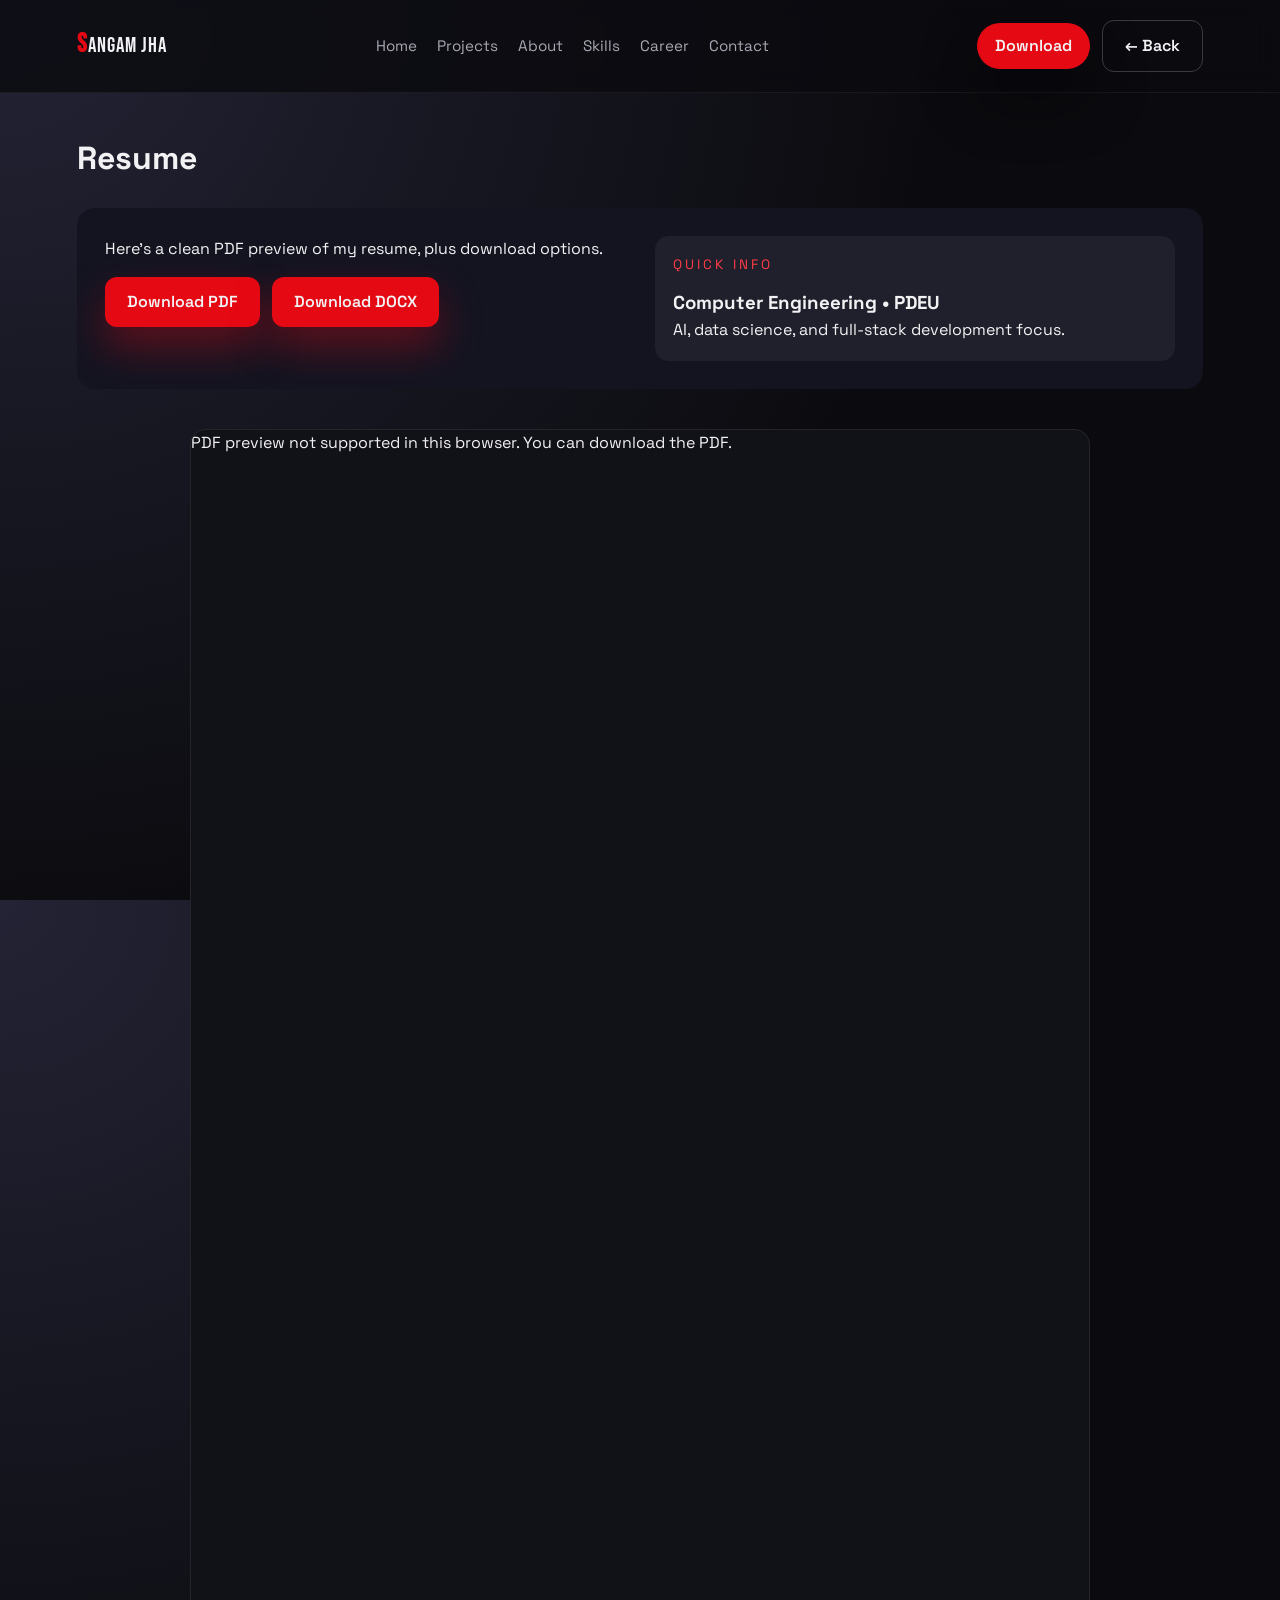
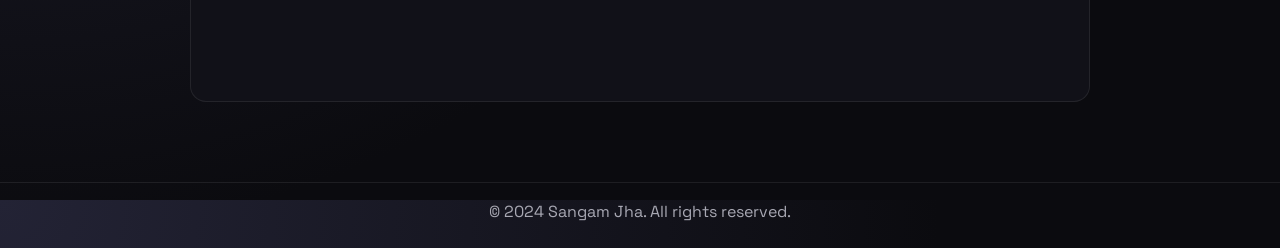
==== resume.html @ 2c10f494 "Portfolio -Netflix Style" ====
<!doctype html>
<html lang="en">
<head>
  <meta charset="utf-8" />
  <meta name="viewport" content="width=device-width, initial-scale=1" />
  <title>Sangam Jha | Resume</title>
  <meta name="description" content="Resume of Sangam Jha" />
  <link rel="preconnect" href="https://fonts.googleapis.com" />
  <link rel="preconnect" href="https://fonts.gstatic.com" crossorigin />
  <link href="https://fonts.googleapis.com/css2?family=Bebas+Neue&family=Space+Grotesk:wght@400;500;600;700&display=swap" rel="stylesheet" />
  <link rel="stylesheet" href="styles/main.css" />
</head>
<body class="resume-page">
  <header class="site-header">
    <div class="brand">
      <span class="brand-text"><span class="brand-initial">S</span>angam Jha</span>
    </div>
    <nav class="site-nav">
      <a href="index.html#home">Home</a>
      <a href="index.html#projects">Projects</a>
      <a href="index.html#about">About</a>
      <a href="index.html#skills">Skills</a>
      <a href="index.html#education">Career</a>
      <a href="index.html#contact">Contact</a>
    </nav>
    <div class="nav-actions">
      <a class="cta" href="assets/Sangam_Jha_Resume.pdf" target="_blank" rel="noreferrer">Download</a>
      <a class="btn ghost" id="back-home" href="index.html?noload=1#home">← Back</a>
    </div>
  </header>

  <main>
    <section class="row" id="resume">
      <div class="row-header">
        <h2>Resume</h2>
      </div>
      <div class="split">
        <div>
          <p>Here’s a clean PDF preview of my resume, plus download options.</p>
          <div class="hero-actions">
            <a class="btn primary" href="assets/Sangam_Jha_Resume.pdf" target="_blank" rel="noreferrer">Download PDF</a>
            <a class="btn primary" href="assets/Sangam_Jha_Resume.docx" target="_blank" rel="noreferrer">Download DOCX</a>
          </div>
        </div>
        <div class="now-card">
          <p class="eyebrow">Quick Info</p>
          <h3>Computer Engineering • PDEU</h3>
          <p>AI, data science, and full-stack development focus.</p>
        </div>
      </div>
      <div class="resume-viewer">
        <object data="assets/Sangam_Jha_Resume.pdf#toolbar=0&navpanes=0&view=FitH&zoom=page-width" type="application/pdf">
          <p>PDF preview not supported in this browser. You can <a href="assets/Sangam_Jha_Resume.pdf" target="_blank" rel="noreferrer">download the PDF</a>.</p>
        </object>
      </div>
    </section>
  </main>

  <footer class="site-footer">
    <p>© 2024 Sangam Jha. All rights reserved.</p>
  </footer>

  <script>
    const backHome = document.getElementById('back-home');
    if (backHome) {
      backHome.addEventListener('click', (event) => {
        event.preventDefault();
        window.location.href = 'index.html?noload=1#home';
      });
    }
  </script>
</body>
</html>
---- styles/main.css ----
:root {
  --bg: #0b0b0f;
  --bg-soft: #141421;
  --accent: #e50914;
  --accent-soft: #ff3b47;
  --text: #f2f2f4;
  --muted: #a8a8b3;
  --card: #1a1a26;
  --shadow: 0 30px 60px rgba(0, 0, 0, 0.45);
  --radius: 18px;
}

* {
  box-sizing: border-box;
  margin: 0;
  padding: 0;
}

body {
  font-family: "Space Grotesk", "Segoe UI", sans-serif;
  background: radial-gradient(circle at top left, #232335 0%, #0b0b0f 60%);
  color: var(--text);
  line-height: 1.6;
}

a {
  color: inherit;
  text-decoration: none;
}

.loader {
  position: fixed;
  inset: 0;
  background: #09090d;
  display: grid;
  place-items: center;
  z-index: 999;
  transition: opacity 0.6s ease, visibility 0.6s ease;
}

.loader.hidden {
  opacity: 0;
  visibility: hidden;
}

.loader-content {
  position: relative;
  display: grid;
  gap: 18px;
  place-items: center;
}

.loader-text {
  font-family: "Bebas Neue", sans-serif;
  font-size: 1.1rem;
  letter-spacing: 2px;
  color: rgba(255, 255, 255, 0.7);
}

.netflix-container {
  display: flex;
  justify-content: center;
  align-items: center;
  position: relative;
}

.sangam-logo {
  display: flex;
  gap: 10px;
  position: relative;
}

.logo-letter {
  font-family: "Bebas Neue", sans-serif;
  font-size: clamp(5rem, 16vw, 10rem);
  letter-spacing: 6px;
  text-transform: uppercase;
  background: linear-gradient(180deg, #ff4d57 0%, #e50914 55%, #9b040c 100%);
  background-size: 100% 100%;
  -webkit-background-clip: text;
  background-clip: text;
  color: transparent;
  position: relative;
  overflow: hidden;
  opacity: 0;
  clip-path: inset(0 100% 0 0);
  animation: letterReveal 0.9s ease forwards;
  text-shadow: 0 0 12px rgba(229, 9, 20, 0.45);
}

.logo-letter::before {
  content: "";
  position: absolute;
  inset: -10%;
  background:
    repeating-linear-gradient(
      115deg,
      rgba(255, 255, 255, 0.08),
      rgba(255, 255, 255, 0.08) 4px,
      transparent 4px,
      transparent 10px
    ),
    linear-gradient(180deg, rgba(255, 255, 255, 0.12), transparent 60%);
  mix-blend-mode: screen;
  opacity: 0.4;
  pointer-events: none;
}

.logo-letter::after {
  content: "";
  position: absolute;
  top: 0;
  left: -30%;
  width: 40%;
  height: 100%;
  background: linear-gradient(90deg, transparent, rgba(255, 255, 255, 0.35), transparent);
  filter: blur(6px);
  opacity: 0;
  animation: brushSweep 0.9s ease forwards;
  mix-blend-mode: screen;
}

.sangam-logo {
  line-height: 1;
}

.logo-letter:nth-child(1) { animation-delay: 0s; }
.logo-letter:nth-child(1)::after { animation-delay: 0.05s; }
.logo-letter:nth-child(2) { animation-delay: 0.25s; }
.logo-letter:nth-child(2)::after { animation-delay: 0.3s; }
.logo-letter:nth-child(3) { animation-delay: 0.5s; }
.logo-letter:nth-child(3)::after { animation-delay: 0.55s; }
.logo-letter:nth-child(4) { animation-delay: 0.75s; }
.logo-letter:nth-child(4)::after { animation-delay: 0.8s; }
.logo-letter:nth-child(5) { animation-delay: 1s; }
.logo-letter:nth-child(5)::after { animation-delay: 1.05s; }
.logo-letter:nth-child(6) { animation-delay: 1.25s; }
.logo-letter:nth-child(6)::after { animation-delay: 1.3s; }

@keyframes letterReveal {
  0% {
    clip-path: inset(0 100% 0 0);
    opacity: 0;
    transform: translateY(12px) scale(0.98);
  }
  100% {
    clip-path: inset(0 0 0 0);
    opacity: 1;
    transform: translateY(0) scale(1);
  }
}

@keyframes brushSweep {
  0% {
    transform: translateX(-40%);
    opacity: 0;
  }
  40% {
    opacity: 1;
  }
  100% {
    transform: translateX(200%);
    opacity: 0;
  }
}

.netflix-container::after {
  content: "";
  position: absolute;
  width: 240px;
  height: 6px;
  background: radial-gradient(circle, rgba(229, 9, 20, 0.8), transparent 70%);
  bottom: -18px;
  left: 50%;
  transform: translateX(-50%);
  filter: blur(8px);
  opacity: 0.7;
}

.scroll-progress {
  position: fixed;
  top: 0;
  left: 0;
  height: 3px;
  width: 0;
  background: linear-gradient(90deg, var(--accent), var(--accent-soft));
  z-index: 20;
}

.site-header {
  position: sticky;
  top: 0;
  z-index: 10;
  display: flex;
  align-items: center;
  justify-content: space-between;
  padding: 20px 6vw;
  background: rgba(11, 11, 15, 0.8);
  backdrop-filter: blur(12px);
  border-bottom: 1px solid rgba(255, 255, 255, 0.06);
}

.social-rail {
  position: fixed;
  left: 24px;
  bottom: 24px;
  transform: none;
  display: flex;
  flex-direction: column;
  gap: 12px;
  z-index: 12;
  padding: 8px 6px;
  border-radius: 999px;
  transition: background 0.25s ease, box-shadow 0.25s ease;
}


.social-rail a {
  width: 40px;
  height: 40px;
  display: grid;
  place-items: center;
  border-radius: 50%;
  background: rgba(255, 255, 255, 0.08);
  border: 1px solid rgba(255, 255, 255, 0.1);
  transition: transform 0.2s ease, background 0.2s ease, color 0.2s ease, border-color 0.2s ease;
  position: relative;
  z-index: 1;
}

.social-rail a:hover {
  transform: translateY(-2px);
  background: rgba(229, 9, 20, 0.2);
  border-color: rgba(229, 9, 20, 0.5);
}

.social-rail svg {
  width: 18px;
  height: 18px;
  fill: #fff;
}

.social-rail:hover {
  background: linear-gradient(180deg, rgba(229, 9, 20, 0.22), rgba(229, 9, 20, 0.04));
  box-shadow: 0 0 30px rgba(229, 9, 20, 0.28);
}

.social-rail:hover a {
  background: transparent;
  border-color: transparent;
}

.social-rail:hover a:hover {
  background: rgba(255, 255, 255, 0.12);
}

.site-header.scrolled {
  background: rgba(11, 11, 15, 0.95);
  box-shadow: 0 10px 30px rgba(0, 0, 0, 0.45);
}

.brand {
  display: flex;
  align-items: center;
  gap: 12px;
  font-family: "Bebas Neue", sans-serif;
  letter-spacing: 1px;
  text-transform: uppercase;
  font-size: 1.3rem;
}

.brand-initial {
  color: var(--accent);
  font-weight: 700;
  font-size: 1.6rem;
  line-height: 1;
}
.site-nav {
  display: flex;
  gap: 20px;
  font-size: 0.95rem;
  color: var(--muted);
}

.site-nav a:hover {
  color: var(--text);
}

.cta {
  padding: 10px 18px;
  background: var(--accent);
  border-radius: 999px;
  font-weight: 600;
  box-shadow: var(--shadow);
}

main {
  padding: 40px 6vw 80px;
  display: flex;
  flex-direction: column;
  gap: 80px;
}

.hero {
  display: grid;
  grid-template-columns: minmax(0, 1.2fr) minmax(0, 0.8fr);
  gap: 28px;
  align-items: center;
  min-height: 60vh;
}

.hero-content h1 {
  font-size: clamp(2.5rem, 4.5vw, 4.8rem);
  line-height: 1.05;
  margin-bottom: 8px;
}

.subhead {
  font-size: 1.3rem;
  color: var(--accent-soft);
  margin-bottom: 10px;
}

.eyebrow {
  color: var(--accent-soft);
  text-transform: uppercase;
  letter-spacing: 3px;
  font-size: 0.85rem;
  margin-bottom: 12px;
}

.lead {
  color: var(--muted);
  max-width: 520px;
  font-size: 1.02rem;
}

.hero-actions {
  display: flex;
  gap: 12px;
  margin: 16px 0;
  flex-wrap: wrap;
}

.btn {
  padding: 12px 22px;
  border-radius: 12px;
  font-weight: 600;
  display: inline-flex;
  align-items: center;
  gap: 8px;
}

.btn.primary {
  background: var(--accent);
  box-shadow: 0 20px 40px rgba(229, 9, 20, 0.35);
}

.btn.ghost {
  border: 1px solid rgba(255, 255, 255, 0.2);
  color: var(--text);
}

.hero-meta {
  display: flex;
  gap: 12px;
  color: var(--muted);
  font-size: 0.9rem;
  flex-wrap: wrap;
}

.hero-meta span {
  padding: 6px 12px;
  background: rgba(255, 255, 255, 0.06);
  border-radius: 999px;
  font-size: 0.85rem;
}

.hero-poster {
  display: flex;
  justify-content: center;
}

.hero-photo {
  width: min(962px, 100vw);
  aspect-ratio: 4 / 4.5;
  border-radius: 0;
  overflow: visible;
  box-shadow: none;
  position: relative;
}

.hero-photo img {
  width: 100%;
  height: 100%;
  object-fit: cover;
}

.hero-photo video {
  width: 100%;
  height: 100%;
  object-fit: contain;
  display: none;
}

.hero-photo canvas {
  width: 100%;
  height: 100%;
  display: block;
}


.poster-card {
  width: min(320px, 80vw);
  aspect-ratio: 3 / 4;
  background: linear-gradient(160deg, rgba(229, 9, 20, 0.8) 0%, rgba(21, 21, 29, 0.9) 70%);
  border-radius: var(--radius);
  box-shadow: var(--shadow);
  display: flex;
  flex-direction: column;
  justify-content: flex-end;
  padding: 24px;
  position: relative;
  overflow: hidden;
}

.poster-card::after {
  content: "";
  position: absolute;
  inset: 0;
  background: radial-gradient(circle at top, rgba(255, 255, 255, 0.15), transparent 60%);
}

.poster-title {
  font-family: "Bebas Neue", sans-serif;
  font-size: 1.6rem;
  letter-spacing: 1px;
}

.poster-subtitle {
  color: rgba(255, 255, 255, 0.7);
}

.poster-tags {
  display: flex;
  gap: 10px;
  margin-top: 12px;
}

.poster-tags span {
  font-size: 0.75rem;
  padding: 6px 10px;
  border-radius: 999px;
  background: rgba(255, 255, 255, 0.12);
}

.row {
  display: flex;
  flex-direction: column;
  gap: 24px;
}

.row-header {
  display: flex;
  align-items: center;
  justify-content: space-between;
  gap: 18px;
}

.row-header h2 {
  font-size: clamp(1.6rem, 2.5vw, 2.4rem);
}

.row-controls {
  display: flex;
  gap: 10px;
}

.icon-btn {
  width: 36px;
  height: 36px;
  border-radius: 50%;
  border: 1px solid rgba(255, 255, 255, 0.2);
  background: rgba(255, 255, 255, 0.05);
  color: var(--text);
  cursor: pointer;
}

.card-track {
  display: grid;
  grid-auto-flow: column;
  grid-auto-columns: calc((100% - 40px) / 3);
  gap: 20px;
  overflow-x: auto;
  padding-bottom: 10px;
  scroll-snap-type: x mandatory;
  scrollbar-width: none;
}

.card-track::-webkit-scrollbar {
  display: none;
}

.card {
  background: var(--card);
  padding: 22px;
  border-radius: var(--radius);
  min-height: 260px;
  display: flex;
  flex-direction: column;
  gap: 14px;
  box-shadow: 0 20px 35px rgba(0, 0, 0, 0.35);
  transition: transform 0.3s ease, box-shadow 0.3s ease;
  scroll-snap-align: start;
}

.card-art {
  height: 120px;
  border-radius: 14px;
  background: linear-gradient(120deg, rgba(255, 255, 255, 0.08), rgba(255, 255, 255, 0));
  position: relative;
  overflow: hidden;
}

.card-art::after {
  content: "";
  position: absolute;
  inset: 0;
  background: radial-gradient(circle at top, rgba(255, 255, 255, 0.2), transparent 60%);
}

.card-art::before {
  content: "";
  position: absolute;
  inset: 0;
  background: repeating-linear-gradient(
    135deg,
    rgba(255, 255, 255, 0.08),
    rgba(255, 255, 255, 0.08) 6px,
    transparent 6px,
    transparent 14px
  );
  opacity: 0.35;
}

.card-art img {
  width: 100%;
  height: 100%;
  object-fit: cover;
  display: block;
}

.card-art.top-crop img {
  object-position: top;
}
.art-fire {
  background: linear-gradient(135deg, #ff7a18, #af002d 70%);
}

.art-spam {
  background: linear-gradient(135deg, #4b6cb7, #182848 70%);
}

.art-weather {
  background: linear-gradient(135deg, #00c6ff, #0072ff 70%);
}

.art-hospital {
  background: linear-gradient(135deg, #11998e, #38ef7d 70%);
}

.art-event {
  background: linear-gradient(135deg, #ee0979, #ff6a00 70%);
}

.card:hover {
  transform: translateY(-8px);
  box-shadow: 0 30px 45px rgba(0, 0, 0, 0.5);
}

.card-label {
  color: var(--accent-soft);
  text-transform: uppercase;
  font-size: 0.75rem;
  letter-spacing: 2px;
}

.card-links {
  margin-top: auto;
}

.text-btn {
  background: none;
  border: none;
  color: var(--accent-soft);
  font-weight: 600;
  cursor: pointer;
  padding-top: 8px;
}

.tag-row {
  display: flex;
  flex-wrap: wrap;
  gap: 8px;
}

.tag-row span {
  padding: 6px 10px;
  border-radius: 999px;
  background: rgba(255, 255, 255, 0.08);
  font-size: 0.75rem;
}

.now-playing {
  display: grid;
  grid-template-columns: repeat(auto-fit, minmax(240px, 1fr));
  gap: 20px;
  background: var(--bg-soft);
  padding: 24px;
  border-radius: var(--radius);
}

.now-title {
  font-size: 1.4rem;
  margin-bottom: 10px;
}

.now-card {
  background: rgba(255, 255, 255, 0.05);
  padding: 18px;
  border-radius: 14px;
}

.continue-grid {
  display: grid;
  grid-template-columns: repeat(auto-fit, minmax(220px, 1fr));
  gap: 18px;
}

.continue-card {
  background: var(--card);
  padding: 18px;
  border-radius: 16px;
}

.split {
  display: grid;
  grid-template-columns: repeat(auto-fit, minmax(240px, 1fr));
  gap: 30px;
  background: var(--bg-soft);
  padding: 28px;
  border-radius: var(--radius);
  position: relative;
  overflow: hidden;
}

.muted {
  color: var(--muted);
  margin-top: 16px;
}

blockquote {
  margin-top: 18px;
  padding-left: 16px;
  border-left: 2px solid var(--accent);
  color: rgba(255, 255, 255, 0.8);
}

.learn-strip {
  margin-top: 18px;
  padding: 16px;
  border-radius: 14px;
  background: linear-gradient(135deg, rgba(229, 9, 20, 0.18), rgba(255, 255, 255, 0.04) 55%);
  border: 1px solid rgba(255, 255, 255, 0.08);
  position: relative;
  overflow: hidden;
}

.learn-strip::before {
  content: "";
  position: absolute;
  inset: 0;
  background: radial-gradient(circle at top left, rgba(255, 255, 255, 0.12), transparent 60%);
  opacity: 0.6;
  pointer-events: none;
}

.learn-strip::after {
  content: "";
  position: absolute;
  inset: 0;
  background: repeating-linear-gradient(
    0deg,
    rgba(255, 255, 255, 0.04),
    rgba(255, 255, 255, 0.04) 1px,
    transparent 1px,
    transparent 5px
  );
  opacity: 0.15;
  pointer-events: none;
}

.learn-title {
  text-transform: uppercase;
  letter-spacing: 2px;
  font-size: 0.75rem;
  color: var(--muted);
  margin-bottom: 10px;
  position: relative;
  z-index: 1;
}

.learn-items {
  display: flex;
  flex-wrap: wrap;
  gap: 10px;
  position: relative;
  z-index: 1;
}

.learn-items span {
  padding: 8px 12px;
  border-radius: 999px;
  background: rgba(255, 255, 255, 0.08);
  border: 1px solid rgba(255, 255, 255, 0.12);
  font-size: 0.85rem;
  display: inline-flex;
  align-items: center;
  gap: 6px;
}

.learn-items span::before {
  content: "";
  width: 6px;
  height: 6px;
  border-radius: 50%;
  background: var(--accent);
  box-shadow: 0 0 8px rgba(229, 9, 20, 0.8);
}

.about-bg {
  position: absolute;
  right: -60px;
  top: 20%;
  width: 220px;
  height: 220px;
  border-radius: 50%;
  background: radial-gradient(circle, rgba(229, 9, 20, 0.35), transparent 70%);
  filter: blur(10px);
  opacity: 0.6;
  pointer-events: none;
}

.skills-grid {
  display: grid;
  grid-template-columns: repeat(3, minmax(0, 1fr));
  gap: 18px;
}

.filter-bar {
  display: flex;
  flex-wrap: wrap;
  gap: 10px;
}

.filter-btn {
  background: rgba(255, 255, 255, 0.06);
  border: 1px solid rgba(255, 255, 255, 0.1);
  color: var(--text);
  padding: 8px 14px;
  border-radius: 999px;
  cursor: pointer;
  font-weight: 600;
  font-size: 0.85rem;
}

.filter-btn.active {
  background: var(--accent);
  border-color: transparent;
  color: #fff;
}

.skill-card {
  background: var(--card);
  padding: 18px;
  border-radius: 16px;
  border: 1px solid rgba(255, 255, 255, 0.05);
  position: relative;
  overflow: hidden;
}

.skill-card::before {
  content: "";
  position: absolute;
  top: 0;
  left: 0;
  width: 100%;
  height: 4px;
  background: linear-gradient(90deg, var(--accent), transparent);
}

.skill-card:hover {
  transform: translateY(-4px);
  box-shadow: 0 18px 30px rgba(0, 0, 0, 0.35);
  transition: transform 0.2s ease, box-shadow 0.2s ease;
}

.skill-card.hidden {
  display: none;
}

.timeline {
  display: grid;
  gap: 16px;
  position: relative;
  padding-left: 18px;
}

.timeline::before {
  content: "";
  position: absolute;
  left: 4px;
  top: 6px;
  bottom: 6px;
  width: 2px;
  background: rgba(255, 255, 255, 0.12);
}

.timeline-item {
  background: var(--card);
  padding: 20px;
  border-radius: 16px;
  border: 1px solid rgba(255, 255, 255, 0.05);
  position: relative;
}

.timeline-item::before {
  content: "";
  position: absolute;
  left: -18px;
  top: 22px;
  width: 10px;
  height: 10px;
  border-radius: 50%;
  background: var(--accent);
  box-shadow: 0 0 10px rgba(229, 9, 20, 0.7);
}
.timeline-item span {
  color: var(--muted);
  font-size: 0.9rem;
}

.pill-grid {
  display: flex;
  flex-wrap: wrap;
  gap: 12px;
}

.pill-grid span {
  padding: 10px 14px;
  border-radius: 999px;
  background: rgba(255, 255, 255, 0.08);
  font-size: 0.85rem;
}

.language-card {
  background: var(--card);
  border-radius: 16px;
  padding: 20px;
  border: 1px solid rgba(255, 255, 255, 0.06);
  display: grid;
  gap: 16px;
}

.lang-row {
  display: grid;
  gap: 8px;
}

.lang-label {
  display: flex;
  justify-content: space-between;
  font-weight: 600;
}

.lang-level {
  font-size: 0.8rem;
  color: var(--muted);
  font-weight: 500;
}

.lang-bar {
  height: 8px;
  border-radius: 999px;
  background: rgba(255, 255, 255, 0.08);
  overflow: hidden;
  position: relative;
}

.lang-fill {
  height: 100%;
  border-radius: 999px;
  background: linear-gradient(90deg, #e50914, #ff5a65);
  position: relative;
}

.lang-fill::after {
  content: "";
  position: absolute;
  right: 6px;
  top: 50%;
  width: 10px;
  height: 10px;
  border-radius: 50%;
  background: #fff;
  transform: translateY(-50%);
  box-shadow: 0 0 12px rgba(255, 255, 255, 0.6);
}

.cert-grid {
  display: grid;
  grid-template-columns: repeat(auto-fit, minmax(260px, 1fr));
  gap: 20px;
}

.cert-card {
  background: var(--card);
  padding: 20px;
  border-radius: 16px;
  border: 1px solid rgba(255, 255, 255, 0.06);
  position: relative;
  overflow: hidden;
}

.cert-card::before {
  content: "";
  position: absolute;
  inset: 0;
  background: radial-gradient(circle at top right, rgba(229, 9, 20, 0.15), transparent 60%);
  opacity: 0.9;
  pointer-events: none;
}

.cert-title {
  text-transform: uppercase;
  letter-spacing: 2px;
  font-size: 0.75rem;
  color: var(--muted);
  margin-bottom: 14px;
  position: relative;
  z-index: 1;
}

.cert-list {
  list-style: none;
  display: grid;
  gap: 12px;
  position: relative;
  z-index: 1;
}

.cert-list li {
  padding: 10px 12px;
  border-radius: 12px;
  background: rgba(255, 255, 255, 0.06);
  border: 1px solid rgba(255, 255, 255, 0.08);
  display: flex;
  gap: 10px;
  align-items: center;
  justify-content: flex-start;
}

.cert-list li::before {
  content: "";
  width: 8px;
  height: 8px;
  border-radius: 50%;
  margin-top: 6px;
  background: var(--accent);
  box-shadow: 0 0 8px rgba(229, 9, 20, 0.6);
  flex: 0 0 auto;
}

.cert-list li span {
  flex: 1 1 auto;
  text-align: left;
}

.cert-link {
  margin-left: auto;
  padding: 6px 10px;
  border-radius: 999px;
  background: rgba(229, 9, 20, 0.18);
  border: 1px solid rgba(229, 9, 20, 0.45);
  color: #fff;
  font-size: 0.75rem;
  white-space: nowrap;
  transition: transform 0.2s ease, background 0.2s ease;
}

.cert-link:hover {
  transform: translateY(-1px);
  background: rgba(229, 9, 20, 0.35);
}

.contact-card {
  background: linear-gradient(135deg, rgba(229, 9, 20, 0.9), rgba(21, 21, 29, 0.95));
  padding: 30px;
  border-radius: var(--radius);
  display: flex;
  flex-direction: column;
  gap: 18px;
}

.contact-info {
  display: flex;
  gap: 14px;
  flex-wrap: wrap;
}

.contact-links {
  display: flex;
  gap: 16px;
  color: rgba(255, 255, 255, 0.8);
  flex-wrap: wrap;
}

.contact-links a {
  padding: 8px 12px;
  border-radius: 999px;
  background: rgba(255, 255, 255, 0.08);
  border: 1px solid rgba(255, 255, 255, 0.12);
  font-size: 0.85rem;
  transition: transform 0.2s ease, background 0.2s ease;
}

.contact-links a:hover {
  transform: translateY(-2px);
  background: rgba(255, 255, 255, 0.16);
}

.site-footer {
  padding: 16px 6vw 24px;
  color: var(--muted);
  text-align: center;
  border-top: 1px solid rgba(255, 255, 255, 0.08);
}

.project-modal {
  position: fixed;
  inset: 0;
  background: rgba(6, 6, 10, 0.72);
  display: none;
  align-items: center;
  justify-content: center;
  z-index: 50;
}

.project-modal.active {
  display: flex;
}

.modal-card {
  background: #12121b;
  border-radius: 18px;
  padding: 26px;
  max-width: 520px;
  width: min(90vw, 520px);
  box-shadow: var(--shadow);
}

.modal-close {
  background: none;
  border: none;
  color: var(--text);
  font-size: 1.6rem;
  cursor: pointer;
  float: right;
}

.modal-label {
  color: var(--accent-soft);
  text-transform: uppercase;
  letter-spacing: 2px;
  font-size: 0.75rem;
}

.modal-role {
  margin-top: 8px;
  color: rgba(255, 255, 255, 0.75);
  font-weight: 600;
}

.modal-highlights {
  margin: 16px 0;
  display: grid;
  gap: 8px;
}

.modal-highlights span {
  padding: 8px 12px;
  border-radius: 10px;
  background: rgba(255, 255, 255, 0.06);
  font-size: 0.9rem;
}

.modal-links {
  display: flex;
  gap: 12px;
  margin-top: 16px;
  flex-wrap: wrap;
}

.to-top {
  position: fixed;
  right: 24px;
  bottom: 24px;
  width: 44px;
  height: 44px;
  border-radius: 50%;
  border: none;
  background: rgba(255, 255, 255, 0.08);
  color: var(--text);
  cursor: pointer;
  display: none;
  place-items: center;
  z-index: 20;
}

.to-top.show {
  display: grid;
}

.resume-viewer {
  margin-top: 16px;
  border-radius: 16px;
  overflow: hidden;
  border: 1px solid rgba(255, 255, 255, 0.08);
  background: #111118;
  width: min(900px, 92vw);
  aspect-ratio: 1 / 1.414;
  max-height: calc((100vh - 180px) * 2.08);
  height: auto;
  margin-left: auto;
  margin-right: auto;
}

.resume-viewer object {
  width: 100%;
  height: 100%;
  border: 0;
}

.resume-page {
  height: 100vh;
}

.resume-page main {
  height: auto;
}

.nav-actions {
  display: flex;
  gap: 12px;
  align-items: center;
}

.reveal {
  opacity: 0;
  transform: translateY(24px);
  transition: opacity 0.8s ease, transform 0.8s ease;
}

.reveal.visible {
  opacity: 1;
  transform: translateY(0);
}

@media (max-width: 900px) {
  .site-header {
    flex-wrap: wrap;
    gap: 16px;
  }

  .site-nav {
    flex-wrap: wrap;
    justify-content: center;
  }

  .hero {
    grid-template-columns: 1fr;
    gap: 22px;
  }

  .hero-content {
    text-align: center;
  }

  .hero-actions {
    justify-content: center;
  }

  .hero-meta {
    justify-content: center;
  }

  .social-rail {
    left: 12px;
  }

  .skills-grid {
    grid-template-columns: repeat(2, minmax(0, 1fr));
  }
}

@media (max-width: 600px) {
  .site-header {
    position: static;
  }

  main {
    padding: 28px 6vw 60px;
    gap: 60px;
  }

  .cta {
    width: 100%;
    text-align: center;
  }

  .hero-meta {
    flex-wrap: wrap;
  }

  .hero-photo {
    width: min(360px, 92vw);
  }

  .contact-links {
    flex-direction: column;
  }

  .social-rail {
    position: static;
    flex-direction: row;
    justify-content: center;
    transform: none;
    margin: 12px 0 0;
  }

  .skills-grid {
    grid-template-columns: 1fr;
  }
}

@media (max-width: 900px) {
  .card-track {
    grid-auto-columns: calc((100% - 20px) / 2);
  }
}

@media (max-width: 600px) {
  .card-track {
    grid-auto-columns: 100%;
  }
}
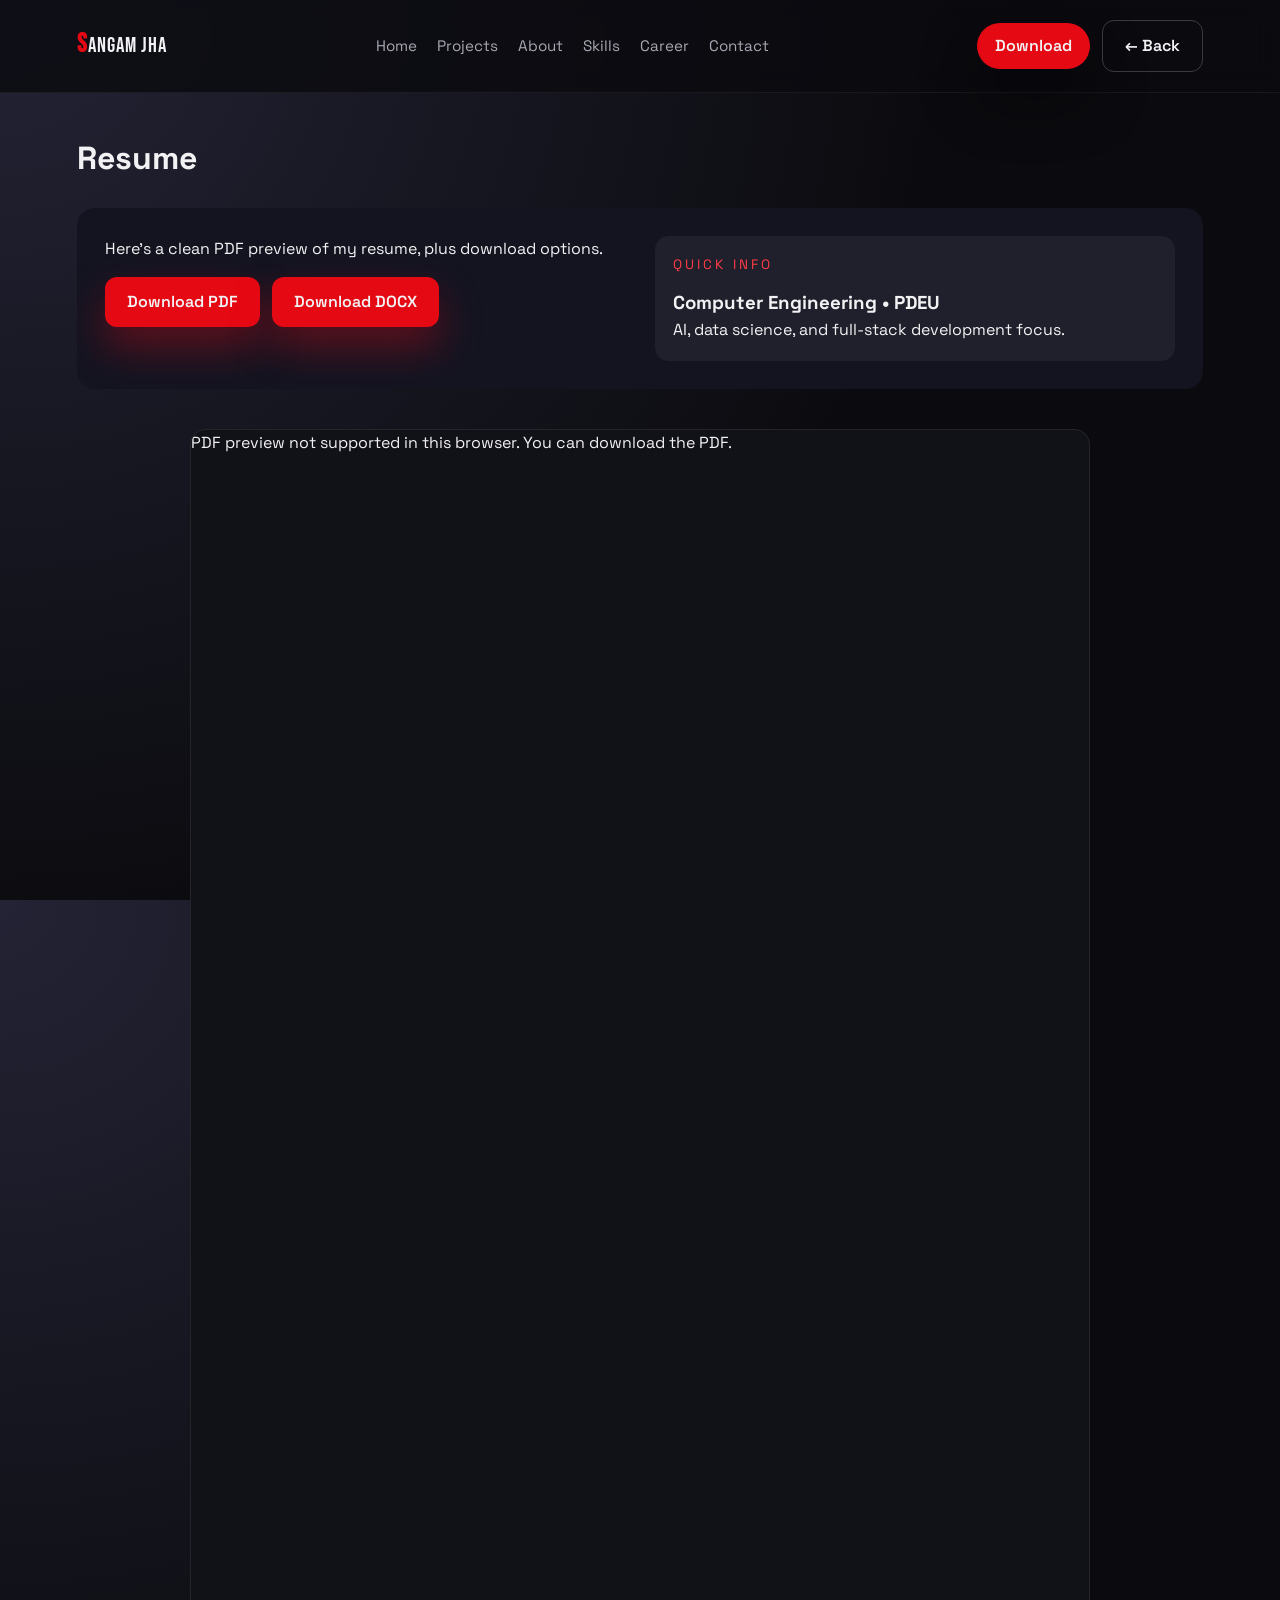
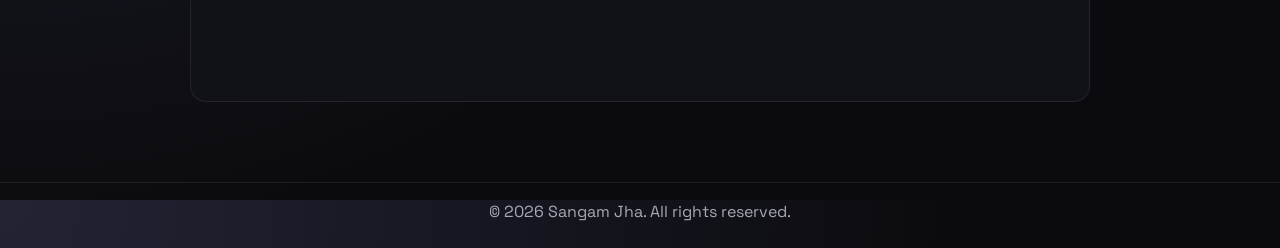
==== commit d603033c: "Handling UX" ====
--- a/resume.html
+++ b/resume.html
@@ -25,7 +25,7 @@
     </nav>
     <div class="nav-actions">
       <a class="cta" href="assets/Sangam_Jha_Resume.pdf" target="_blank" rel="noreferrer">Download</a>
-      <a class="btn ghost" id="back-home" href="index.html?noload=1#home">← Back</a>
+      <a class="btn ghost" id="back-home" href="index.html#home">← Back</a>
     </div>
   </header>
 
@@ -57,7 +57,7 @@
   </main>
 
   <footer class="site-footer">
-    <p>© 2024 Sangam Jha. All rights reserved.</p>
+    <p>© 2026 Sangam Jha. All rights reserved.</p>
   </footer>
 
   <script>
@@ -65,7 +65,8 @@
     if (backHome) {
       backHome.addEventListener('click', (event) => {
         event.preventDefault();
-        window.location.href = 'index.html?noload=1#home';
+        sessionStorage.setItem('skipLoader', '1');
+        window.location.href = 'index.html#home';
       });
     }
   </script>
